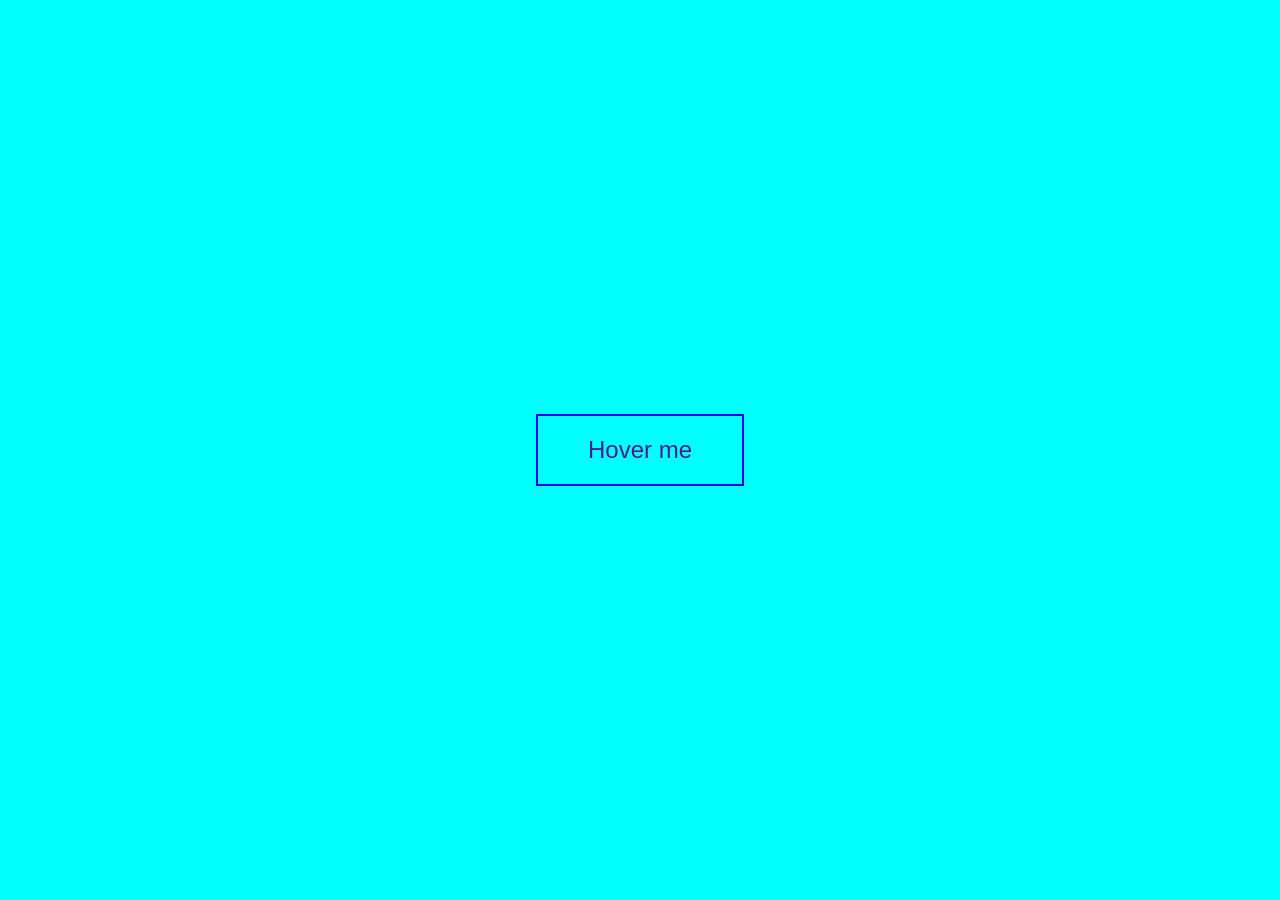
==== index.html @ f29f86ba "file name update" ====
<!DOCTYPE html>
<html lang="en">
<head>
    <meta charset="UTF-8">
    <meta name="viewport" content="width=device-width, initial-scale=1.0">
    <title>btn1</title>
    <link rel="stylesheet" href="1.css">
</head>
<body>
    <section class="container">
        <a href="">Hover me</a>
    </section>
</body>
</html>
---- 1.css ----
*{
    margin: 0;
    padding: 0;
    box-sizing: border-box;
}
.container{
    display: flex;
    justify-content: center;
    align-items: center;
    height: 100vh;
    background-color: aqua;
}
a{
    text-decoration: none;
    font-family: sans-serif;
    font-size: 1.5rem;
    border: 2px solid blue;
    padding: 20px 50px;
    position: relative;
    overflow: hidden;
}
a::before{
    position: absolute;
    content: "DOWNLOAD";
    left: 0;
    top: 0;
    font-weight: bold;
    display: flex;
    justify-content: center;
    align-items: center;
    width: 100%;
    height: 100%;
    transform: translateY(-100%);
    transition: all 1s;
    background-color: aliceblue;
    
}
a:hover::before{
    transform: translateY(0);
}
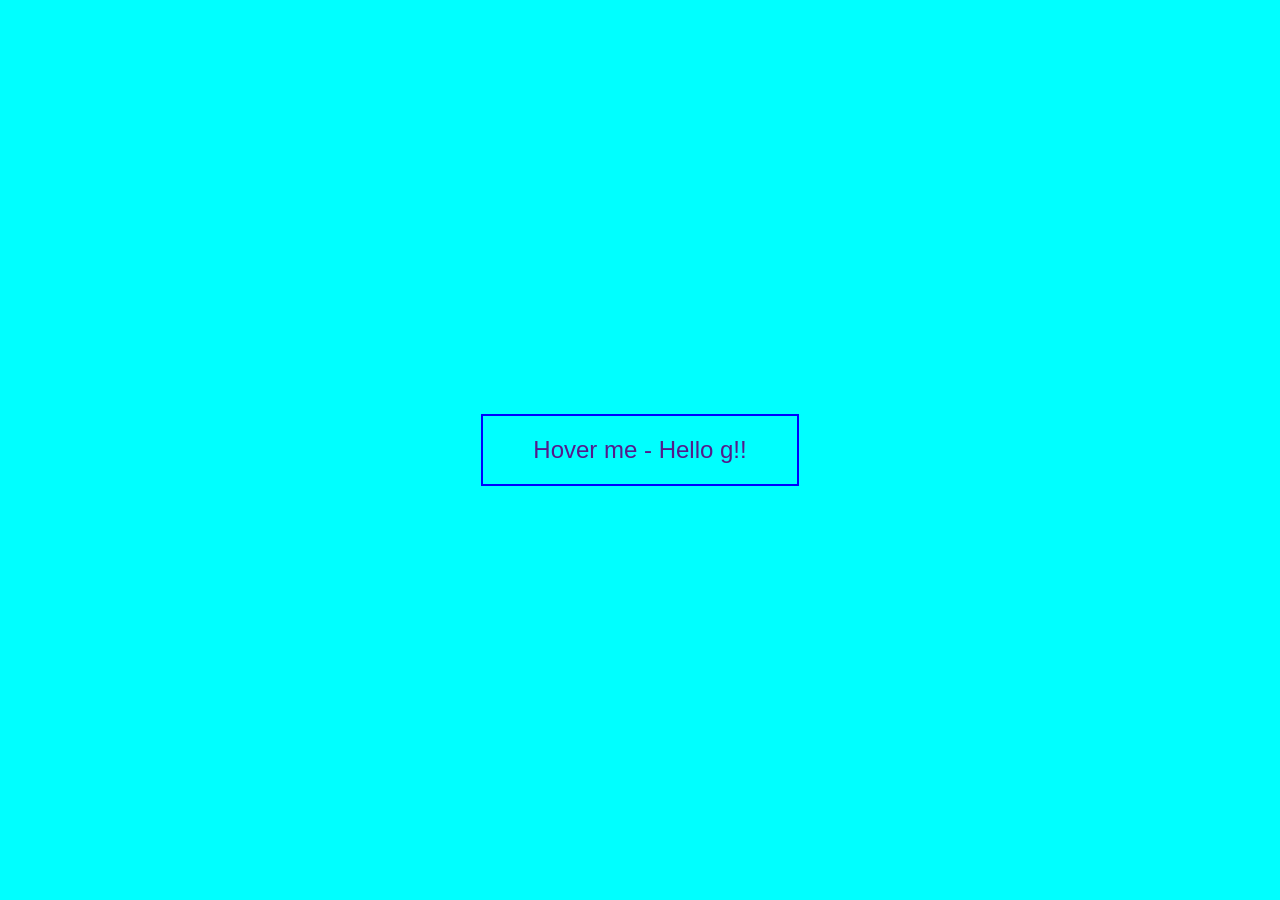
==== commit 999e66ab: "name updated" ====
--- a/index.html
+++ b/index.html
@@ -8,7 +8,8 @@
 </head>
 <body>
     <section class="container">
-        <a href="">Hover me</a>
+        <a href="">Hover me - Hello g!!</a>
+        
     </section>
 </body>
 </html>
